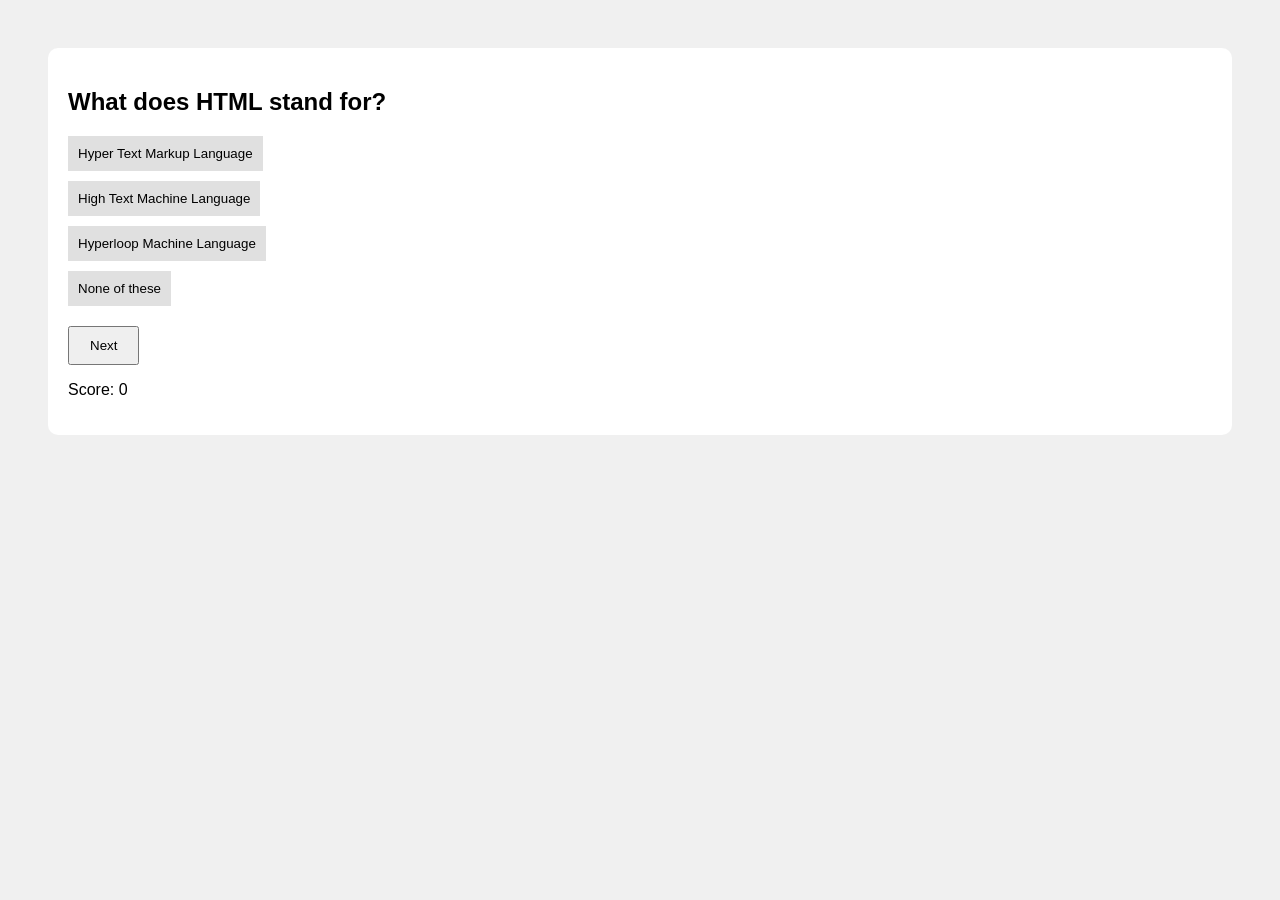
==== index.html @ ef0fb246 "Rename quiz.html to index.html" ====
<!DOCTYPE html>
<html lang="en">
<head>
  <meta charset="UTF-8">
  <meta name="viewport" content="width=device-width, initial-scale=1">
  <title>Quiz App</title>
  <link rel="stylesheet" href="quiz.css">
</head>
<body>
  <div class="quiz-container">
    <h2 id="question">Question text</h2>
    <div id="options"></div>
    <button onclick="nextQuestion()">Next</button>
    <p id="score">Score: 0</p>
  </div>

  <script src="quiz.js"></script>
</body>
</html>
---- quiz.css ----
body {
  font-family: Arial, sans-serif;
  background: #f0f0f0;
  padding: 40px;
  display: flex; 
  justify-content: center;
}

.quiz-container {
  background: white;
  padding: 20px;
  border-radius: 10px;
  width: 100%;
}

button {
  margin-top: 10px;
  padding: 10px 20px;
  cursor: pointer;
}

.option-btn {
  display: block;
  margin: 10px 0;
  padding: 10px;
  background-color: #e0e0e0;
  border: none;
  cursor: pointer;
  transition: 0.3s;
}

.option-btn:hover {
  background-color: #d0d0d0;
}

.option-btn.correct {
  background-color: #8BC34A;
  color: white;
}

.option-btn.wrong {
  background-color: #f44336;
  color: white;
}
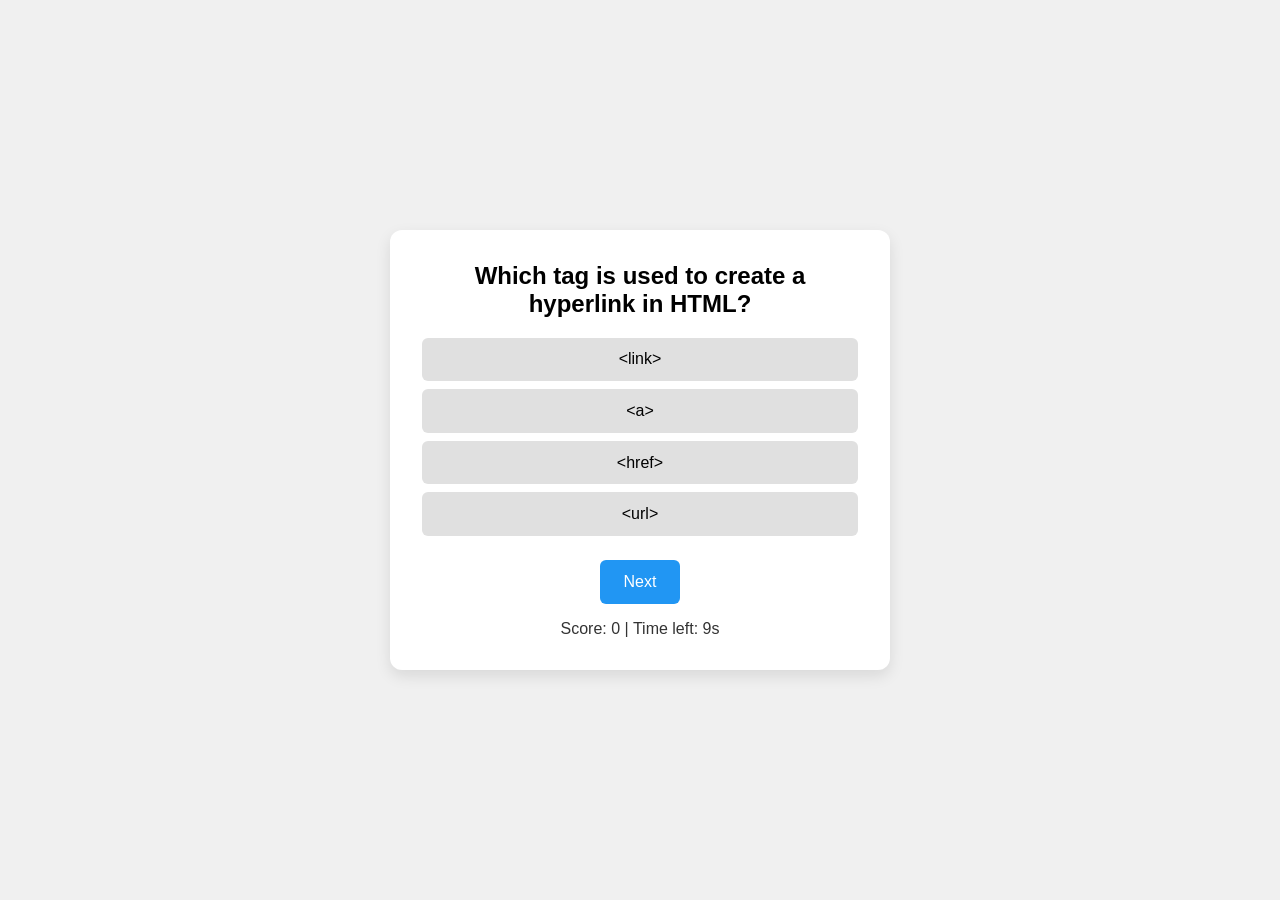
==== commit 62f28a9f: "Add files via upload" ====
--- a/index.html
+++ b/index.html
@@ -1,19 +1,34 @@
 <!DOCTYPE html>
 <html lang="en">
 <head>
-  <meta charset="UTF-8">
-  <meta name="viewport" content="width=device-width, initial-scale=1">
-  <title>Quiz App</title>
-  <link rel="stylesheet" href="quiz.css">
+  <!-- Meta Tags for Charset and Responsive Layout -->
+  <meta charset="UTF-8" />
+  <meta name="viewport" content="width=device-width, initial-scale=1.0" />
+
+  <!-- Page Title -->
+  <title>Responsive Quiz App</title>
+
+  <!-- Link to External CSS -->
+  <link rel="stylesheet" href="quiz.css" />
 </head>
 <body>
-  <div class="quiz-container">
-    <h2 id="question">Question text</h2>
+  <!-- Main Quiz Container -->
+  <div class="quiz-container" id="quiz-container">
+    
+    <!-- Question Text -->
+    <h2 id="question">Loading question...</h2>
+
+    <!-- Options (Dynamically Injected) -->
     <div id="options"></div>
-    <button onclick="nextQuestion()">Next</button>
-    <p id="score">Score: 0</p>
+
+    <!-- Next Button to Move to Next Question -->
+    <button onclick="nextQuestion()" id="next-btn">Next</button>
+
+    <!-- Score and Countdown Timer -->
+    <p id="score">Score: 0 | Time left: 10s</p>
   </div>
 
+  <!-- Link to External JavaScript -->
   <script src="quiz.js"></script>
 </body>
-</html>
+</html>
--- a/quiz.css
+++ b/quiz.css
@@ -1,44 +1,145 @@
-body {
-  font-family: Arial, sans-serif;
-  background: #f0f0f0;
-  padding: 40px;
-  display: flex; 
-  justify-content: center;
+/* -----------------------------------------
+   General Reset and Base Styles
+------------------------------------------ */
+* {
+  box-sizing: border-box;
+  margin: 0;
+  padding: 0;
 }
 
-.quiz-container {
-  background: white;
-  padding: 20px;
-  border-radius: 10px;
-  width: 100%;
+html, body {
+  height: 100%;
+  font-family: Arial, sans-serif;
+  background-color: #f0f0f0;
+
+  /* Center everything */
+  display: flex;
+  justify-content: center;
+  align-items: center;
+  padding: 1rem;
 }
 
-button {
-  margin-top: 10px;
-  padding: 10px 20px;
-  cursor: pointer;
+/* -----------------------------------------
+   Main Quiz Container Styling
+------------------------------------------ */
+.quiz-container {
+  background-color: #ffffff;
+  padding: 2rem;
+  border-radius: 12px;
+  width: 100%;
+  max-width: 500px;
+  text-align: center;
+  box-shadow: 0 6px 15px rgba(0, 0, 0, 0.1);
+  transition: all 0.3s ease;
 }
 
+/* Question Text */
+.quiz-container h2 {
+  font-size: 1.5rem;
+  margin-bottom: 1.2rem;
+}
+
+/* -----------------------------------------
+   Option Button Styling
+------------------------------------------ */
 .option-btn {
   display: block;
-  margin: 10px 0;
-  padding: 10px;
+  width: 100%;
+  margin: 0.5rem 0;
+  padding: 0.8rem 1rem;
   background-color: #e0e0e0;
   border: none;
+  border-radius: 6px;
+  font-size: 1rem;
+  color: #000; /* Ensure visible black text */
   cursor: pointer;
-  transition: 0.3s;
+  transition: background 0.3s, color 0.3s;
 }
 
+/* Hover Effect */
 .option-btn:hover {
   background-color: #d0d0d0;
 }
 
+/* Correct Answer Style */
 .option-btn.correct {
-  background-color: #8BC34A;
-  color: white;
+  background-color: #4caf50; /* Green */
+  color: #ffffff;            /* White text */
 }
 
+/* Wrong Answer Style */
 .option-btn.wrong {
-  background-color: #f44336;
-  color: white;
+  background-color: #f44336; /* Red */
+  color: #ffffff;            /* White text */
+}
+
+/* -----------------------------------------
+   Next Button Styling
+------------------------------------------ */
+button {
+  margin-top: 1rem;
+  padding: 0.8rem 1.5rem;
+  font-size: 1rem;
+  background-color: #2196f3;
+  color: #ffffff;
+  border: none;
+  border-radius: 6px;
+  cursor: pointer;
+  transition: background 0.3s;
+}
+
+button:hover {
+  background-color: #1976d2;
+}
+
+/* -----------------------------------------
+   Score and Timer Display
+------------------------------------------ */
+#score {
+  margin-top: 1rem;
+  font-size: 1rem;
+  color: #333;
+}
+
+/* -----------------------------------------
+   Responsive Design: Tablets and Phones
+------------------------------------------ */
+@media (max-width: 768px) {
+  .quiz-container {
+    padding: 1.5rem;
+  }
+
+  .quiz-container h2 {
+    font-size: 1.3rem;
+  }
+
+  .option-btn,
+  button {
+    font-size: 0.95rem;
+    padding: 0.75rem 1rem;
+  }
+
+  #score {
+    font-size: 0.95rem;
+  }
+}
+
+@media (max-width: 480px) {
+  .quiz-container {
+    padding: 1rem;
+  }
+
+  .quiz-container h2 {
+    font-size: 1.1rem;
+  }
+
+  .option-btn,
+  button {
+    font-size: 0.9rem;
+    padding: 0.6rem 0.9rem;
+  }
+
+  #score {
+    font-size: 0.9rem;
+  }
 }
